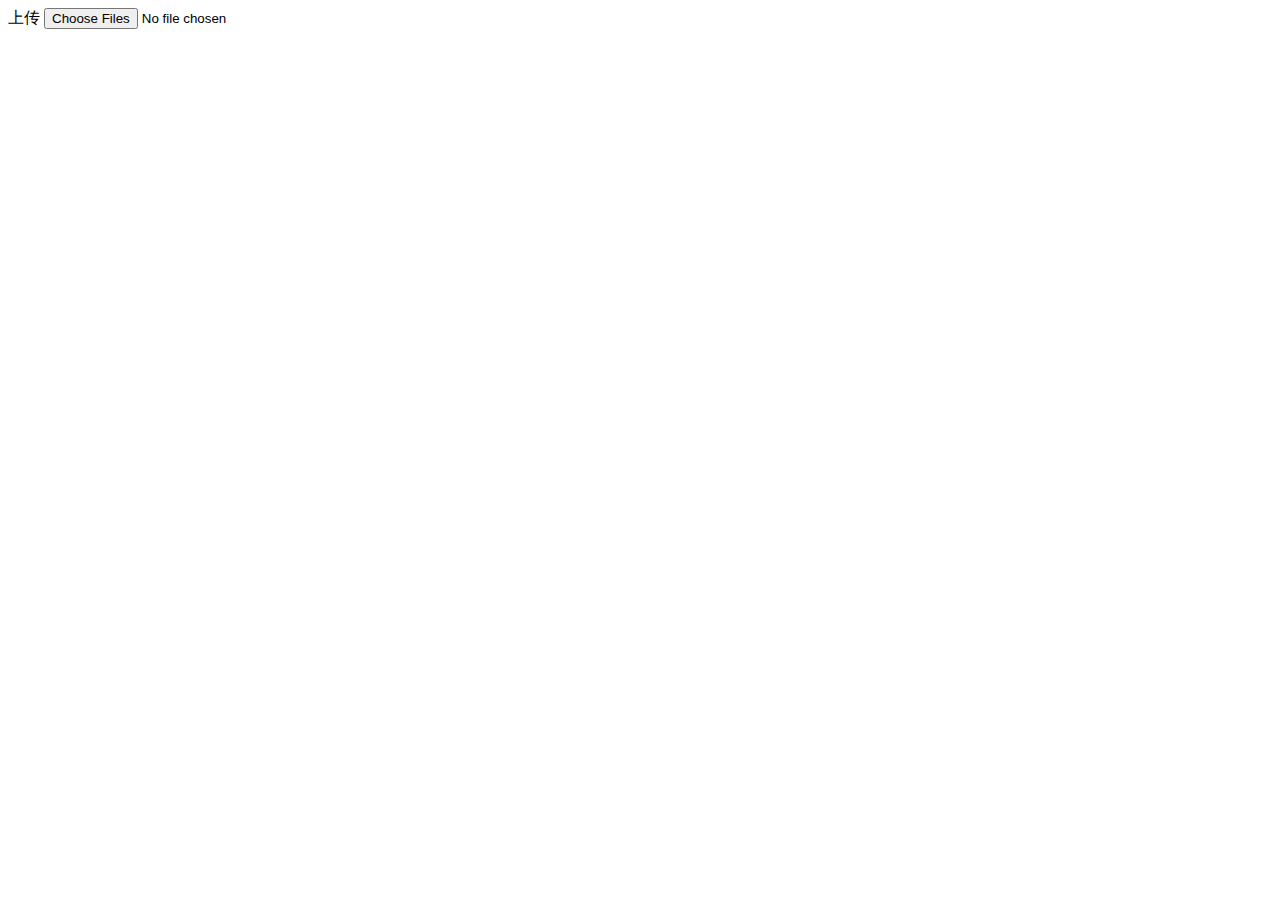
==== core/document-service/src/main/resources/templates/index.html @ 12a88814 "增加文档服务项目" ====
<!DOCTYPE html>
<html xmlns="http://www.w3.org/1999/xhtml"
	xmlns:th="http://www.thymeleaf.org">
<head>
	<title>文档服务</title>
	<meta http-equiv="Content-Type" content="text/html; charset=UTF-8" />
	<!-- css -->
	<link rel="stylesheet" href="/css/bootstrap.min.css" />
	<link rel="stylesheet" href="/css/plugins/fileupload/jquery.fileupload.css" />
	<link rel="stylesheet" href="/css/plugins/fileupload/jquery.fileupload-ui.css" />
</head>
<body>
	<div class="container">
		<div class="span12">
			<span class="btn btn-success fileinput-button"> 
				<i class="glyphicon glyphicon-plus"></i> 
				<span>上传</span> 
				<input id="fileupload" type="file" name="file" multiple="" />
				<div id="progress">
				    <div class="bar" style="width: 0%;"></div>
				</div>				
			</span>
		</div>
	</div>

	<!-- js -->
	<script src="/js/jquery-1.11.0.js"></script>
	<script src="/js/bootstrap.min.js"></script>
	<script src="/js/json2.js"></script>
	<script src="/js/plugins/jqueryui/jquery-ui.min.js"></script>
	<script src="/js/plugins/fileupload/jquery.iframe-transport.js"></script>
	<script src="/js/plugins/fileupload/jquery.fileupload.js"></script>

	<script>
		$(function() {
			$('#fileupload').fileupload({
				url: '/document/api/v1/zhanglei',
				type: 'post',
				dataType : 'json',			
				done : function(e, data) {
					$('<p/>').text(JSON.stringify(data.result)).appendTo(document.body);
				},
				progressall: function (e, data) {
			        var progress = parseInt(data.loaded / data.total * 100, 10);
			        $('#progress .bar').css(
			            'width',
			            progress + '%'
			        );
			    }				
			});
		});
	</script>
</body>

</html>
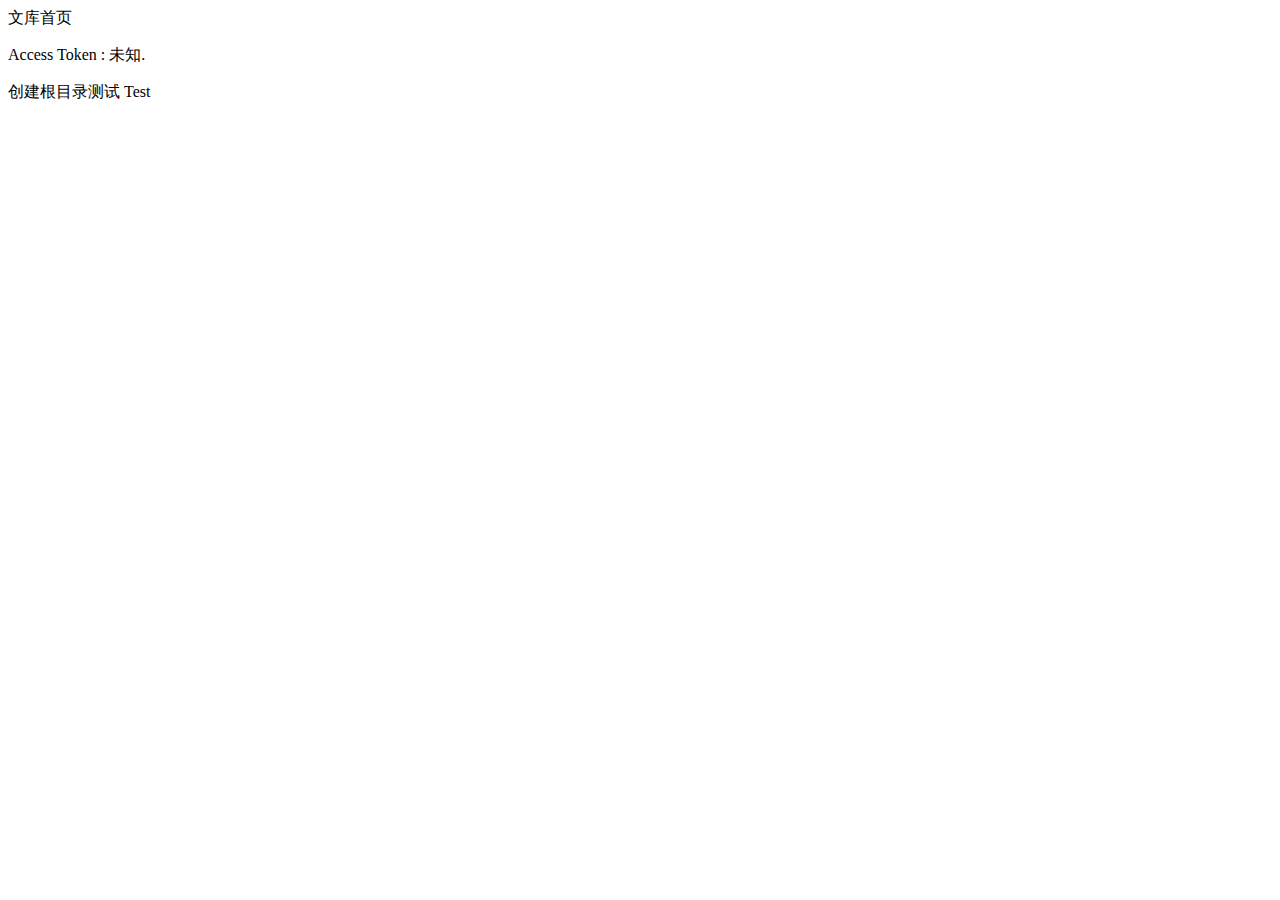
==== commit 934934a9: "增加login测试页面" ====
--- a/core/document-service/src/main/resources/templates/index.html
+++ b/core/document-service/src/main/resources/templates/index.html
@@ -2,52 +2,55 @@
 <html xmlns="http://www.w3.org/1999/xhtml"
 	xmlns:th="http://www.thymeleaf.org">
 <head>
-	<title>文档服务</title>
+	<title>知识文库</title>
 	<meta http-equiv="Content-Type" content="text/html; charset=UTF-8" />
 	<!-- css -->
-	<link rel="stylesheet" href="/css/bootstrap.min.css" />
-	<link rel="stylesheet" href="/css/plugins/fileupload/jquery.fileupload.css" />
-	<link rel="stylesheet" href="/css/plugins/fileupload/jquery.fileupload-ui.css" />
+	<link rel="stylesheet" th:href="@{/css/bootstrap.min.css}" />
 </head>
 <body>
 	<div class="container">
 		<div class="span12">
-			<span class="btn btn-success fileinput-button"> 
-				<i class="glyphicon glyphicon-plus"></i> 
-				<span>上传</span> 
-				<input id="fileupload" type="file" name="file" multiple="" />
-				<div id="progress">
-				    <div class="bar" style="width: 0%;"></div>
-				</div>				
-			</span>
+			文库首页 
+			<p>Access Token : <span th:text="${access_token}">未知</span>.</p>
+			
+			<a id="test_btn" class="btn btn-default">创建根目录测试</a>
+			<a id="test2_btn" class="btn btn-default">Test</a>
+			<p id="message"></p>
 		</div>
 	</div>
 
 	<!-- js -->
-	<script src="/js/jquery-1.11.0.js"></script>
-	<script src="/js/bootstrap.min.js"></script>
-	<script src="/js/json2.js"></script>
-	<script src="/js/plugins/jqueryui/jquery-ui.min.js"></script>
-	<script src="/js/plugins/fileupload/jquery.iframe-transport.js"></script>
-	<script src="/js/plugins/fileupload/jquery.fileupload.js"></script>
+	<script th:src="@{/js/jquery-1.11.0.js}"></script>
+	<script th:src="@{/js/bootstrap.min.js}"></script>
+	<script th:src="@{/js/json2.js}"></script>
 
-	<script>
+	<script th:inline="javascript">
 		$(function() {
-			$('#fileupload').fileupload({
-				url: '/document/api/v1/zhanglei',
-				type: 'post',
-				dataType : 'json',			
-				done : function(e, data) {
-					$('<p/>').text(JSON.stringify(data.result)).appendTo(document.body);
-				},
-				progressall: function (e, data) {
-			        var progress = parseInt(data.loaded / data.total * 100, 10);
-			        $('#progress .bar').css(
-			            'width',
-			            progress + '%'
-			        );
-			    }				
-			});
+			$("#test_btn").click(function(){
+				$.ajax({ 
+					type: 'post',
+					url: "https://localhost:8000/documentservice/api/v1/catalog/?catalog_name=测试根目录", 
+					headers : {
+						"Authorization" : "Bearer "+[[${access_token}]]
+					},
+					success: function(rest){
+			        	$("#message").text(JSON.stringify(rest));						
+			      	}
+				});
+			})
+			
+			$("#test2_btn").click(function(){
+				$.ajax({ 
+					type: 'post',
+					url: "https://localhost:8000/documentservice/test", 
+					headers : {
+						"Authorization" : "Bearer "+[[${access_token}]]
+					},
+					success: function(rest){
+			        	$("#message").text(JSON.stringify(rest));						
+			      	}
+				});
+			})					
 		});
 	</script>
 </body>
